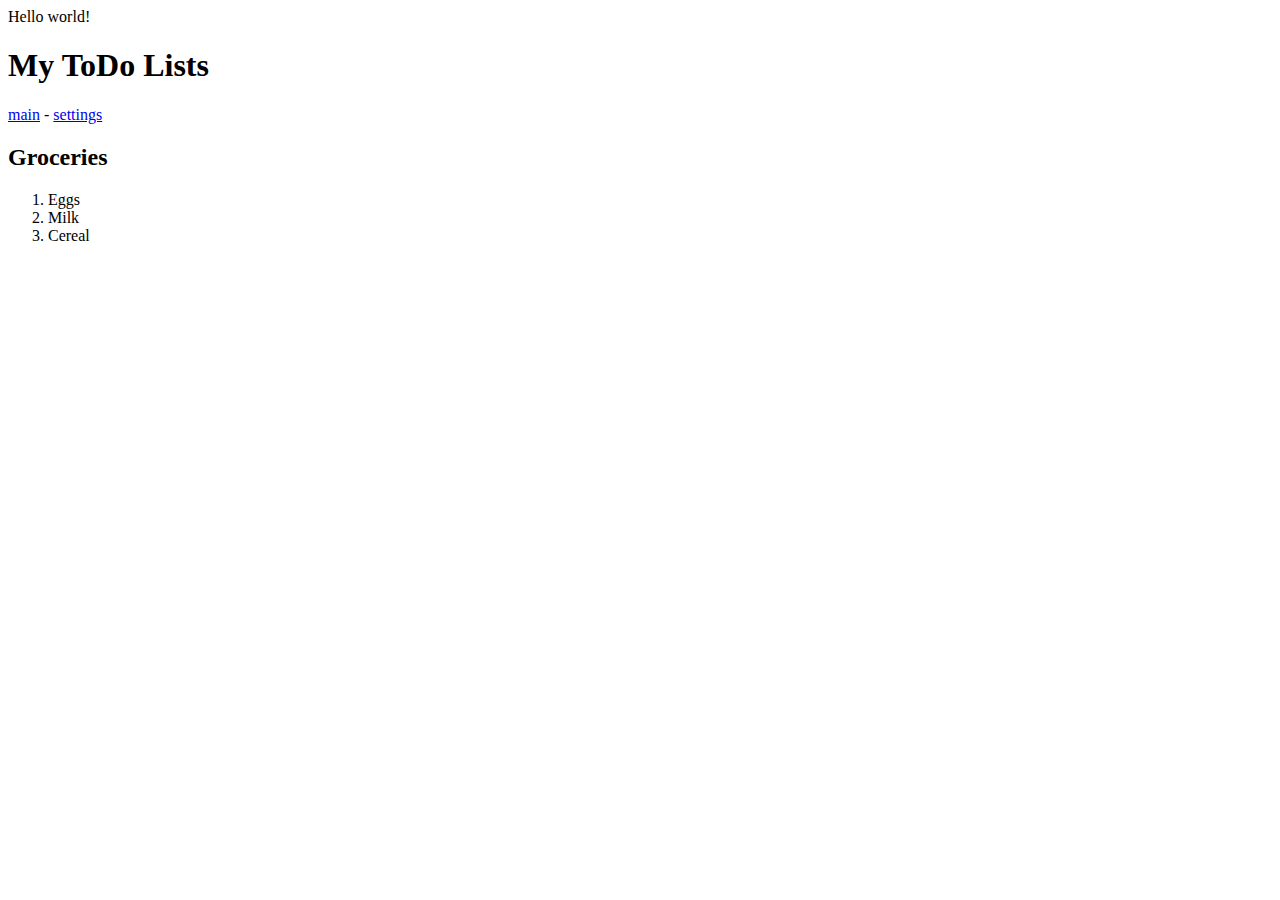
==== list.html @ 5482f996 "adding starting files" ====
<!DOCTYPE html>
<html>
	<head>
	<title>ToDo App</title>
		<meta charset="UTF-8">
	</head>
	<body>
		Hello world!
		<header>
			<h1>My ToDo Lists</h1>
			<nav>
				<a href="index.html">main</a> -
				<a href="settings.html">settings</a>
			</nav>
		</header>
		<div id="todo-lists">
            <div class="list">
                <h2 class="list-title">Groceries</h2>
                <ol>
                    <li>Eggs</li>
                    <li>Milk</li>
                    <li>Cereal</li>
                </ol>
            </div>
            </div>
	</body>
</html>
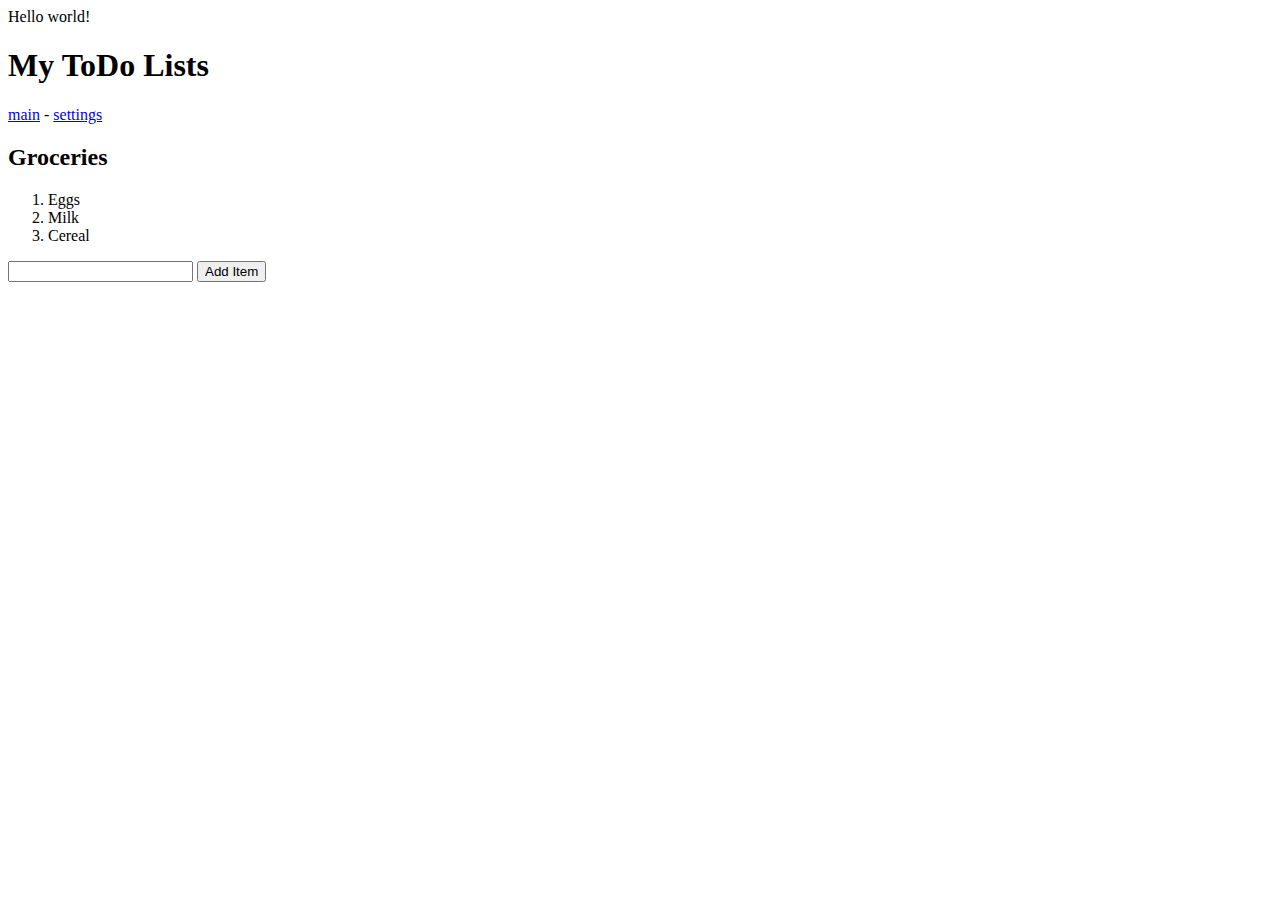
==== commit 09cd7408: "made some changes, added js" ====
--- a/list.html
+++ b/list.html
@@ -21,7 +21,9 @@
                     <li>Milk</li>
                     <li>Cereal</li>
                 </ol>
-            </div>
-            </div>
+			</div>
+			<input type="text"></input>
+			<button>Add Item</button>
+		</div>
 	</body>
 </html>
